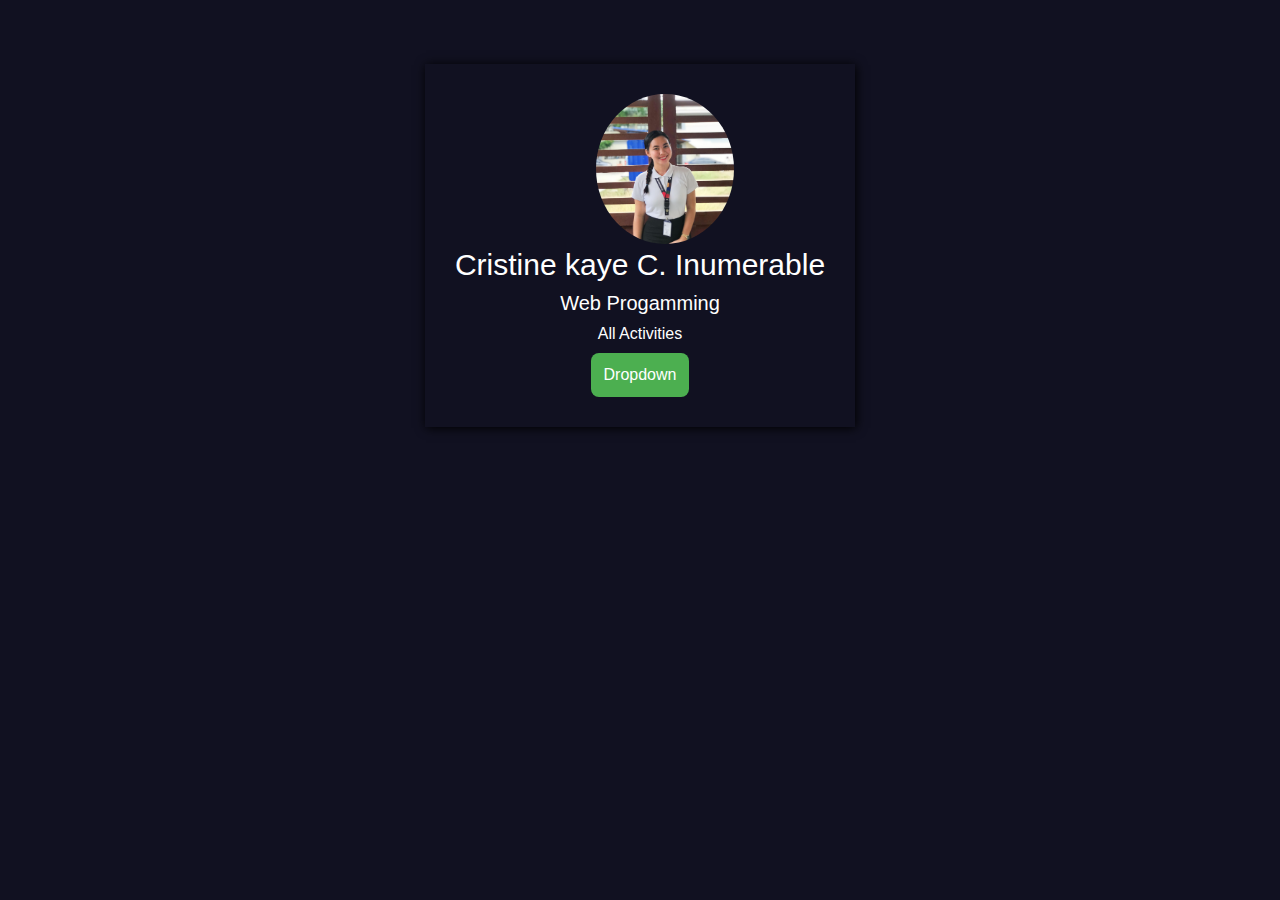
==== index.html @ 73f0d463 "activities" ====
<!DOCTYPE html>
<html lang="en">
  <head>
    <meta charset="UTF-8" />
    <meta http-equiv="X-UA-Compatible" content="IE=edge" />
    <meta name="viewport" content="width=device-width, initial-scale=1.0" />
    <link rel="stylesheet" href="style.css" />
    <title>My All Activities</title>
  </head>
  <body>
    <div class="main">
      <div class="container">
        <div class="wrapper">
          <div class="image">
            <img src="/kaye.jpg" alt="my image" />
          </div>
          <div class="title">
            <div class="text name">Cristine kaye C. Inumerable</div>
            <div class="text subject">Web Progamming</div>
            <div class="text act">All Activities</div>
          </div>
          <div class="dropdown">
            <button class="dropbtn">Dropdown</button>
            <div class="dropdown-content">
              <a href="./all activities/order list.html">Activity 1</a>
              <a href="./all activities/sub sup.html">Activity 2</a>
              <a href="./all activities/table.html">Activity 3</a>
              <a href="./all activities/arrow.html">Activity 4</a>
              <a href="./all activities/fb log in.html">Activity 5</a>
              <a href="./all activities/ccs.html">Activity 6</a>
            </div>
          </div>
        </div>
      </div>
    </div>
  </body>
</html>
---- style.css ----
* {
  padding: 0;
  margin: 0;
  box-sizing: border-box;
  color: #fff;
  font-family: arial;
}
html,
body {
  overflow: hidden;
}
.main {
  width: 100%;
  height: 100vh;
  background: #111121;
}
.container {
  display: flex;
  justify-content: center;
  align-items: center;
}
.container .wrapper {
  display: flex;
  justify-content: center;
  align-items: center;
  flex-direction: column;

  margin-top: 5%;
  padding: 30px 30px;
  flex-wrap: wrap;
  box-shadow: 1px 1px 10px #000;
}
.image img {
  width: 100%;
  max-width: 150px;
  max-height: 150px;
  object-fit: cover;
  border-radius: 50%;
  margin-left: 25px;
}
.wrapper .title {
  text-align: center;
}
.wrapper .title .text {
  margin-bottom: 10px;
}
.wrapper .title .name {
  font-size: 30px;
}
.wrapper .title .subject {
  font-size: 20px;
}

.dropbtn {
  background-color: #4caf50;
  color: white;
  padding: 13px;
  font-size: 16px;
  border: none;
  cursor: pointer;
  border-radius: 8px;
}

.dropdown-content {
  display: none;

  z-index: 1;
}

.dropdown:hover .dropdown-content {
  display: flex;
  justify-content: center;
  align-content: center;
  animation-name: dropdown-animation;
  animation-duration: 0.5s;
}

@keyframes dropdown-animation {
  from {
    opacity: 0;
    transform: translateY(-10px);
  }
  to {
    opacity: 1;
    transform: translateY(0);
  }
}

.dropdown-content a {
  color: #fff;
  padding: 12px 16px;
  text-decoration: none;
}

.dropdown-content a:hover {
  background-color: #f1f1f1;
  color: #111121;
}

.dropdown {
  text-align: center;
  display: inline-block;
}

.dropdown:hover .dropbtn {
  background-color: #3e8e41;
}

@media only screen and (max-width: 480px) {
  .dropdown:hover .dropdown-content {
    display: flex;
    justify-content: center;
    align-content: center;
    flex-direction: column;
  }
  .container .wrapper {
    display: flex;
    justify-content: center;
    align-items: center;
    flex-direction: column;
    margin-top: 10%;
  }
}
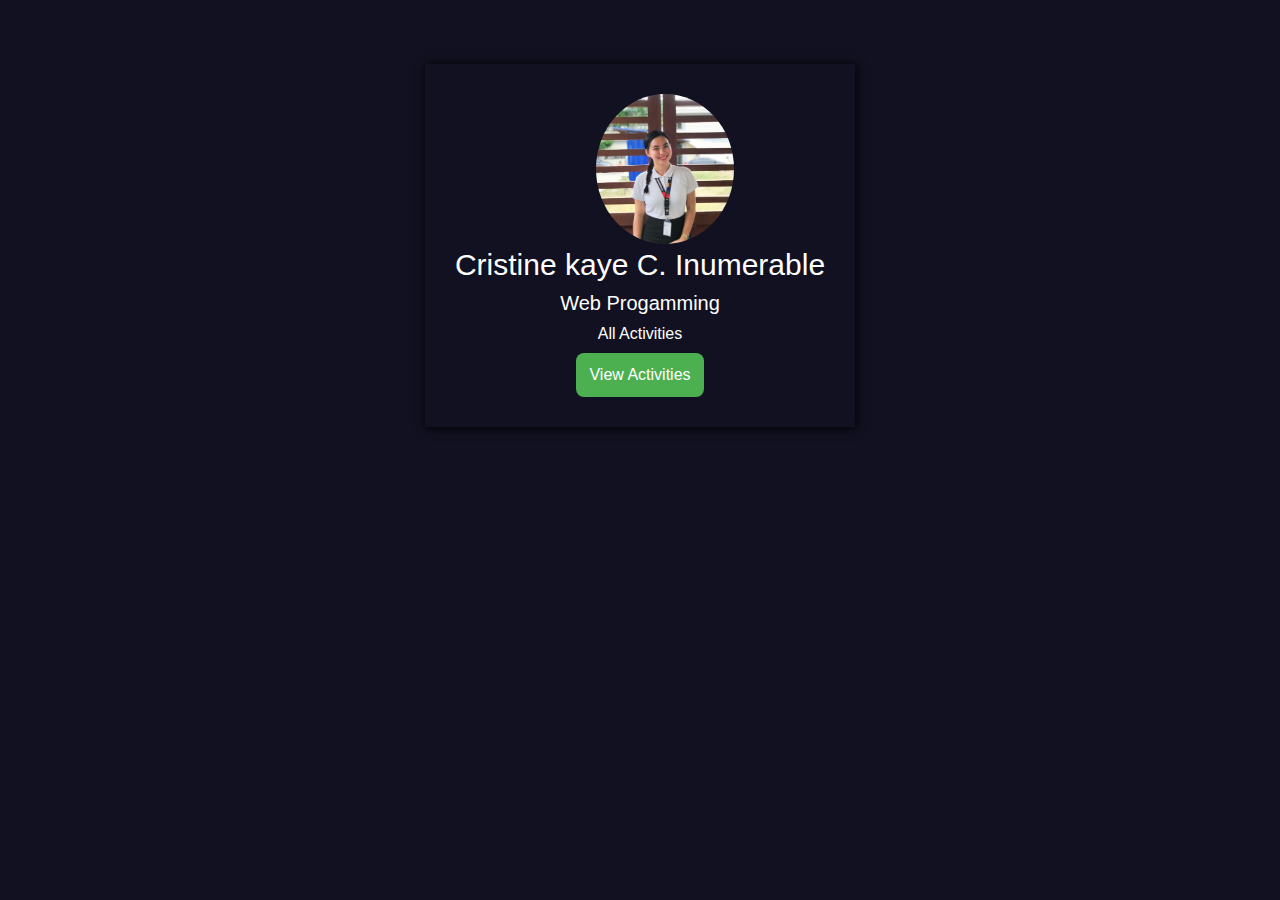
==== commit 5f621e57: "activities" ====
--- a/index.html
+++ b/index.html
@@ -12,7 +12,7 @@
       <div class="container">
         <div class="wrapper">
           <div class="image">
-            <img src="/kaye.jpg" alt="my image" />
+            <img src="./img/kaye.jpg" alt="my image" />
           </div>
           <div class="title">
             <div class="text name">Cristine kaye C. Inumerable</div>
@@ -20,7 +20,7 @@
             <div class="text act">All Activities</div>
           </div>
           <div class="dropdown">
-            <button class="dropbtn">Dropdown</button>
+            <button class="dropbtn">View Activities</button>
             <div class="dropdown-content">
               <a href="./all activities/order list.html">Activity 1</a>
               <a href="./all activities/sub sup.html">Activity 2</a>
